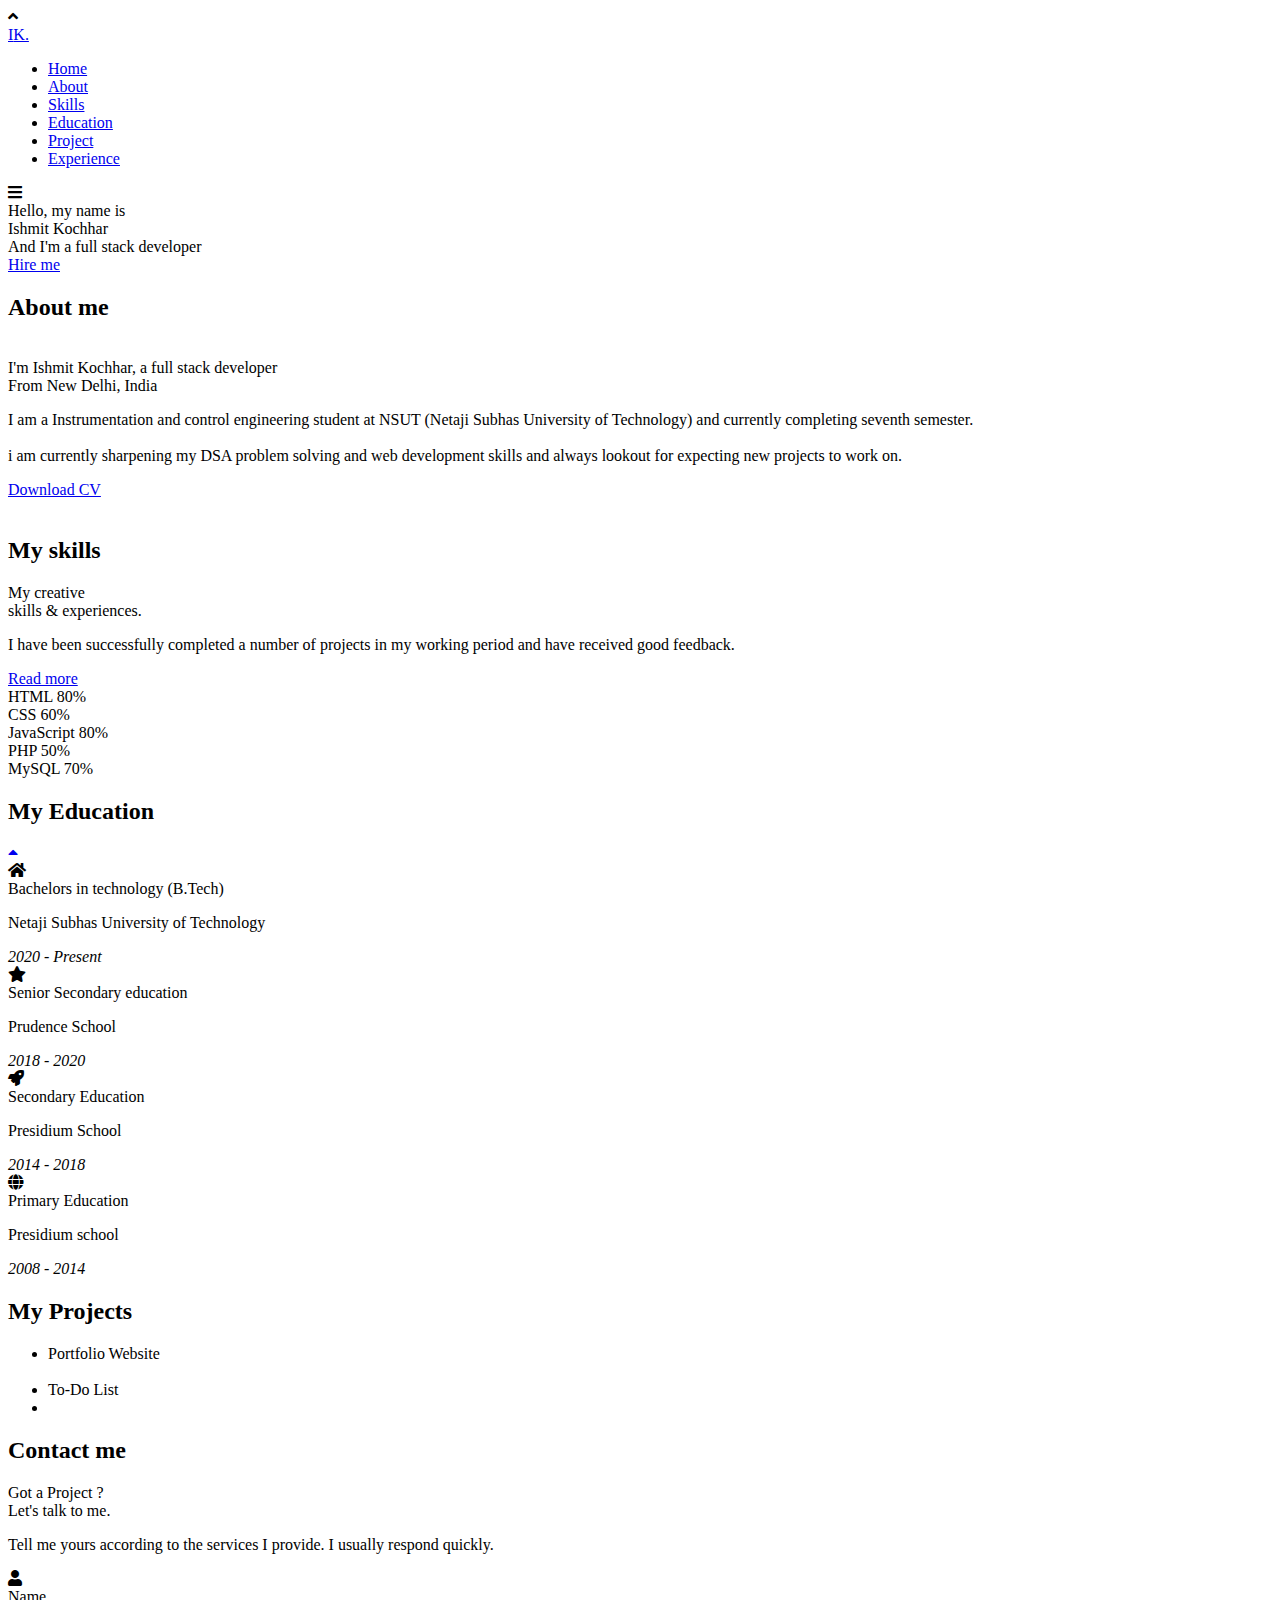
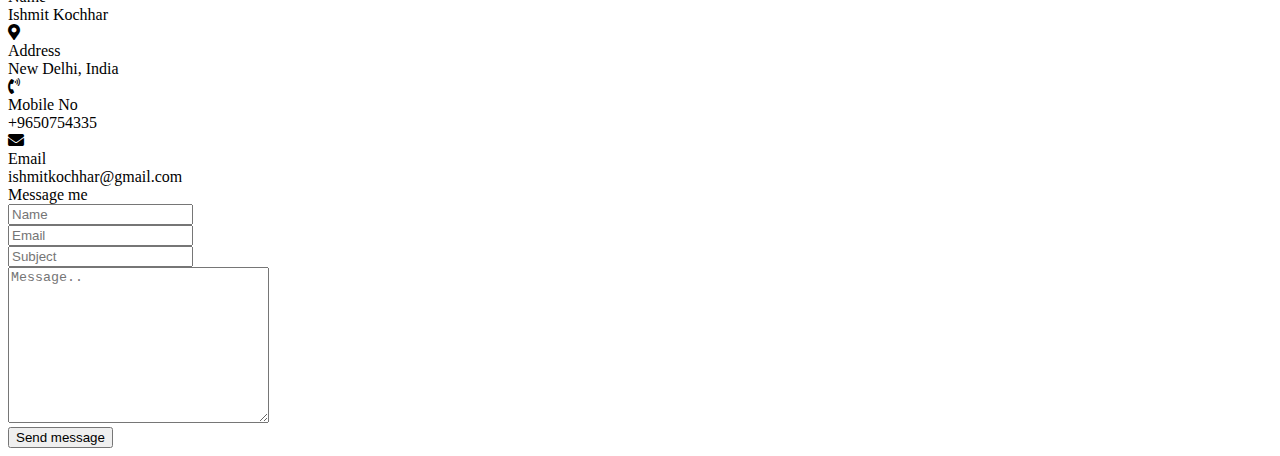
==== index.html @ 31947db6 "Add files via upload" ====
<!--/**
  * @ author : Kavishka Prabath
  * @ since : 0.1.0
**/-->

<!DOCTYPE html>
<html lang="en">
<head>
    <meta charset="utf-8">
    <meta name="viewport" content="width=device-width, initial-scale=1.0">
    <title> Ishmit Kochhar </title>
    <link rel="stylesheet" href="assets/css/style.css">
    <link rel="stylesheet" href="assets/css/normalize.css">
    <link rel="stylesheet" href="assets/css/fonts/css/all.css" >
    <link rel="stylesheet" href="https://cdnjs.cloudflare.com/ajax/libs/font-awesome/5.15.1/css/all.min.css"/>
    <link rel="shortcut icon" href="assets/images/title.png"/>
    <link rel="stylesheet" href="https://cdnjs.cloudflare.com/ajax/libs/OwlCarousel2/2.3.4/assets/owl.carousel.min.css"/>
</head>
<body>
    <!-- scroll bar -->
    <div class="scroll-up-btn">
        <i class="fas fa-angle-up"></i>
    </div>

    <!-- navigation bar -->
    <nav class="navbar">
        <div class="max-width">
            <div class="logo"><a href="#">I<span>K.</span></a></div>
            <ul class="menu">
                <li><a href="#home" class="menu-btn">Home</a></li>
                <li><a href="#about" class="menu-btn">About</a></li>
                <li><a href="#skills" class="menu-btn">Skills</a></li>
                <li><a href="#education" class="menu-btn">Education</a></li>
                <li><a href="#project" class="menu-btn">Project</a></li>
                <li><a href="#experience" class="menu-btn">Experience</a></li>
                
            </ul>
            <div class="menu-btn">
                <i class="fas fa-bars"></i>
            </div>
        </div>
    </nav>

    <!-- home section start -->
    <section class="home" id="home">
        <div class="max-width">
            <div class="home-content">
                <div class="text-1">Hello, my name is</div>
                <div class="text-2">Ishmit Kochhar</div>
                <div class="text-3">And I'm a <span>full stack developer</span></div>
                <a href="#">Hire me</a>
            </div>
        </div>
    </section>

    <!-- about section start -->
    <section class="about" id="about">
        <div class="max-width">
            <h2 class="title">About me</h2>
            <div class="about-content">
                <div class="column left">
                    <img src="assets/images/potrait.jpg" alt="">
                </div>
                <div class="column right">
                    <div class="text">I'm Ishmit Kochhar, a <span>full stack developer</span><br>From New Delhi, India</div>
                    <p>I am a Instrumentation and control engineering student at NSUT (Netaji Subhas University of Technology) and currently completing seventh semester.<br><br>i am currently sharpening my DSA problem solving and web development skills
                        and always lookout for
                        expecting new projects to work on.</p>
                    <a href="#">Download CV</a>
                    <div class="socialIcon">
                        <img src="assets/icon/sm-1.svg" alt="">
                        <img src="assets/icon/sm-2.svg" alt="">
                        <img src="assets/icon/sm-3.svg" alt="">
                        <img src="assets/icon/sm-4.svg" alt="">
                        <img src="assets/icon/sm-5.svg" alt="">
                    </div>
                </div>
            </div>
        </div>
    </section>

    <!-- skills section start -->
    <section class="skills" id="skills">
        <div class="max-width">
            <h2 class="title">My skills</h2>
            <div class="skills-content">
                <div class="column left">
                    <div class="text">My creative <br>skills & experiences.</div>
                    <p>I have been successfully completed a number of projects in my working period and have received good feedback.</p>
                    <a href="#">Read more</a>
                </div>
                <div class="column right">
                    <div class="bars">
                        <div class="info">
                            <span>HTML</span>
                            <span>80%</span>
                        </div>
                        <div class="line html"></div>
                    </div>
                    <div class="bars">
                        <div class="info">
                            <span>CSS</span>
                            <span>60%</span>
                        </div>
                        <div class="line css"></div>
                    </div>
                    <div class="bars">
                        <div class="info">
                            <span>JavaScript</span>
                            <span>80%</span>
                        </div>
                        <div class="line js"></div>
                    </div>
                    <div class="bars">
                        <div class="info">
                            <span>PHP</span>
                            <span>50%</span>
                        </div>
                        <div class="line php"></div>
                    </div>
                    <div class="bars">
                        <div class="info">
                            <span>MySQL</span>
                            <span>70%</span>
                        </div>
                        <div class="line mysql"></div>
                    </div>
                </div>
            </div>
        </div>
    </section>

    <!-- education section start -->
    <section class="education" id="education">
        <div class="max-width">
            <h2 class="title">My Education</h2>
            <div class="skills-content">
                <div class="wrapper">
                    <div class="center-line">
                        <a href="#" class="scroll-icon"><i class="fas fa-caret-up"></i></a>
                    </div>
                    <div class="row row-1">
                        <section>
                            <i class="icon fas fa-home"></i>
                            <div class="details">
                                <span class="coursetitle">Bachelors in technology (B.Tech)</span>
                            </div>
                            <p>Netaji Subhas University of Technology</p>
                            <div class="bottom">
                                <i>2020 - Present</i>
                            </div>
                        </section>
                    </div>
                    <div class="row row-2">
                        <section>
                            <i class="icon fas fa-star"></i>
                            <div class="details">
                                <span class="coursetitle">Senior Secondary education</span>
                            </div>
                            <p>Prudence School</p>
                            <div class="bottom">
                                <i>2018 - 2020</i>
                            </div>
                        </section>
                    </div>
                    <div class="row row-1">
                        <section>
                            <i class="icon fas fa-rocket"></i>
                            <div class="details">
                                <span class="coursetitle"> Secondary Education </span>
                            </div>
                            <p> Presidium School </p>
                            <div class="bottom">
                                <i>2014 - 2018</i>
                            </div>
                        </section>
                    </div>
                    <div class="row row-2">
                        <section>
                            <i class="icon fas fa-globe"></i>
                            <div class="details">
                                <span class="coursetitle"> Primary Education</span>
                            </div>
                            <p> Presidium school </p>
                            <div class="bottom">
                                <i>2008 - 2014</i>
                            </div>
                        </section>
                    </div>

                    
                </div>
            </div>
        </div>
    </section>

    <!-- project section start -->
    <section class="project" id="project">
        <div class="max-width">
            <h2 class="title">My Projects</h2>

            <div class="row">
                <div class="project-gallery">
                    
                <ul>
                  <li><a>Portfolio Website </a></li><br>
                  <li>To-Do List</a></li>
                  <li></li>
                  </ul>
                </div>
            </div>
        </div>
    </section>

    

    <!-- contact section start -->
    <section class="contact" id="contact">
        <div class="max-width">
            <h2 class="title">Contact me</h2>
            <div class="contact-content">
                <div class="column left">
                    <div class="text">Got a Project ? <br>Let's talk to me.</div>
                    <p>Tell me yours according to the services I provide. I usually respond quickly.</p>
                    <div class="icons">
                        <div class="row">
                            <i class="fas fa-user"></i>
                            <div class="info">
                                <div class="head">Name</div>
                                <div class="sub-title">Ishmit Kochhar</div>
                            </div>
                        </div>
                        <div class="row">
                            <i class="fas fa-map-marker-alt"></i>
                            <div class="info">
                                <div class="head">Address</div>
                                <div class="sub-title">New Delhi, India</div>
                            </div>
                        </div>
                        <div class="row">
                            <i class="fas fa-phone-volume"></i>
                            <div class="info">
                                <div class="head">Mobile No</div>
                                <div class="sub-title">+9650754335</div>
                            </div>
                        </div>
                        <div class="row">
                            <i class="fas fa-envelope"></i>
                            <div class="info">
                                <div class="head">Email</div>
                                <div class="sub-title">ishmitkochhar@gmail.com</div>
                            </div>
                        </div>
                    </div>
                </div>
                <div class="column right">
                    <div class="text">Message me</div>
                    <form action="#">
                        <div class="fields">
                            <div class="field name">
                                <input type="text" placeholder="Name" required>
                            </div>
                            <div class="field email">
                                <input type="email" placeholder="Email" required>
                            </div>
                        </div>
                        <div class="field">
                            <input type="text" placeholder="Subject" required>
                        </div>
                        <div class="field textarea">
                            <textarea cols="30" rows="10" placeholder="Message.." required></textarea>
                        </div>
                        <div class="button-area">
                            <button type="submit">Send message</button>
                        </div>
                    </form>
                </div>
            </div>
        </div>
    </section>
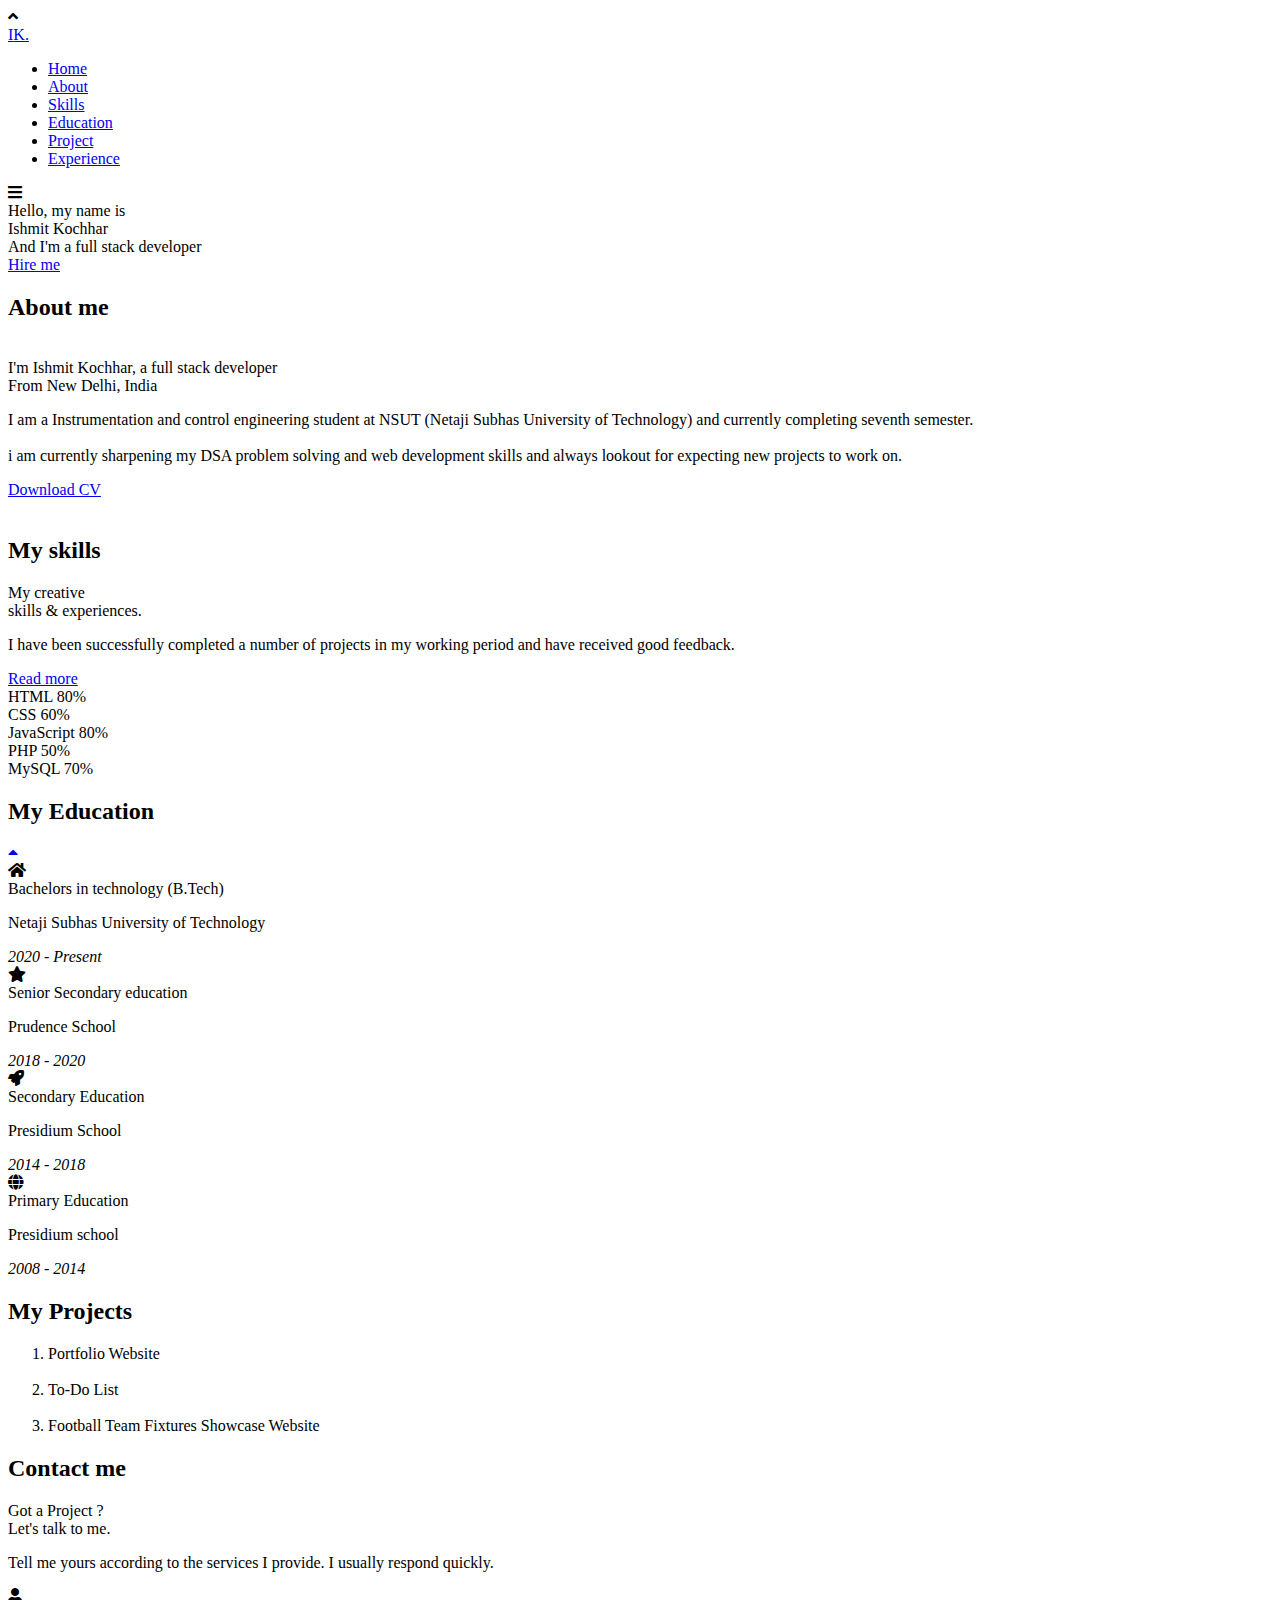
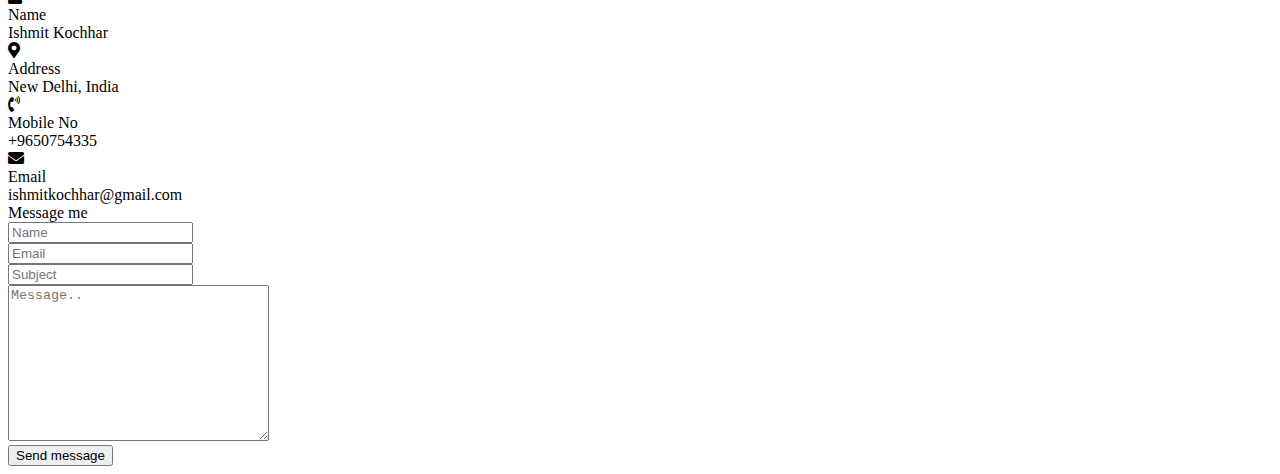
==== commit c6c63a22: "Update index.html" ====
--- a/index.html
+++ b/index.html
@@ -202,11 +202,11 @@
             <div class="row">
                 <div class="project-gallery">
                     
-                <ul>
+                <ol>
                   <li><a>Portfolio Website </a></li><br>
-                  <li>To-Do List</a></li>
-                  <li></li>
-                  </ul>
+                  <li>To-Do List</a></li><br>
+                  <li>Football Team Fixtures Showcase Website</li>
+                  </ol>
                 </div>
             </div>
         </div>
@@ -279,4 +279,4 @@
         </div>
     </section>
 
-   +   
